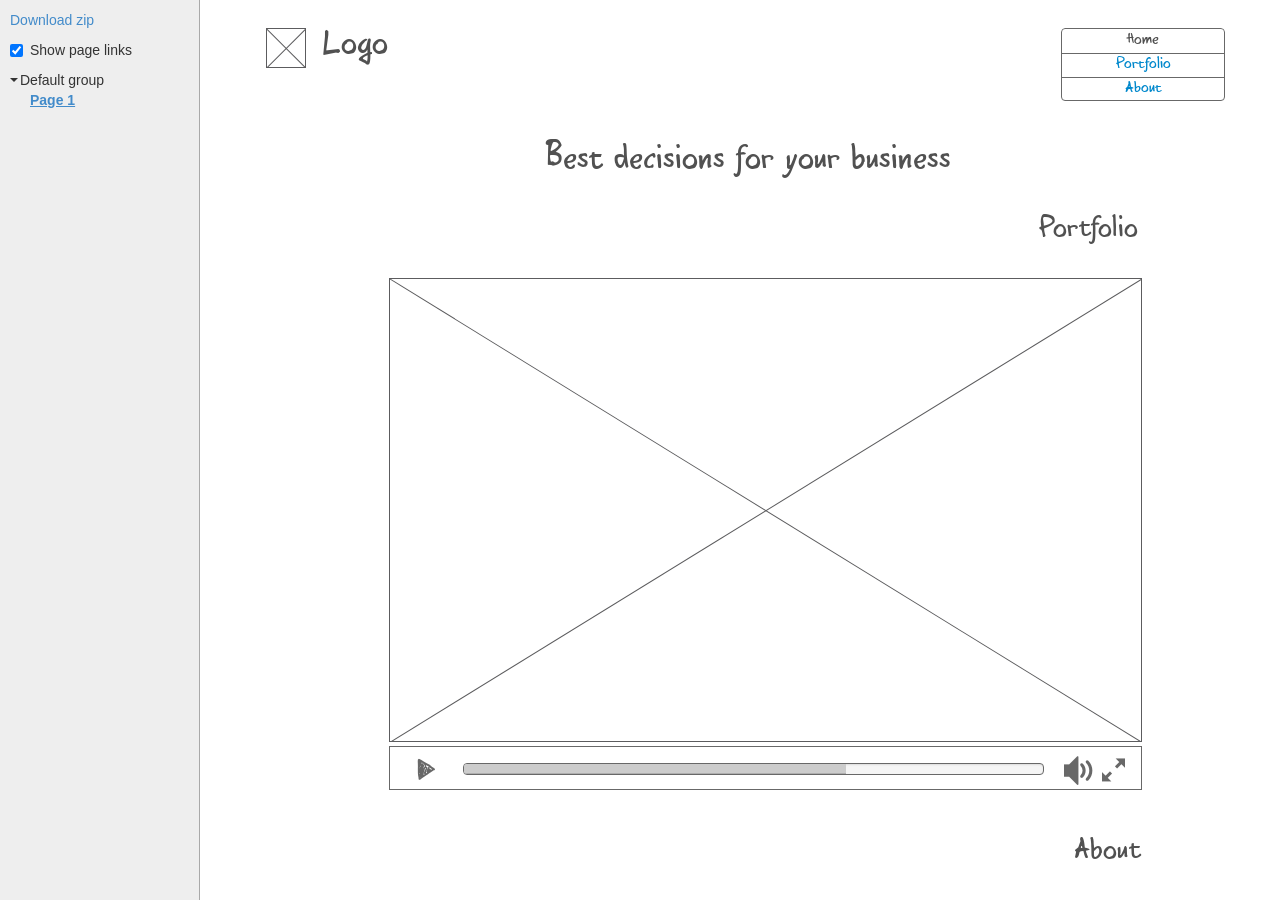
==== index.html @ 9c0547ac "add new files from project" ====
<html>
<head>
    <meta charset="UTF-8">
    <meta http-equiv="X-UA-Compatible" content="IE=edge,chrome=1">

    <link rel="stylesheet" href="common-files/css/bootstrap.min.css">    
    <link rel="stylesheet" href="common-files/css/preview-v2.css">    
</head>
<body>
	<div class="sidebar" data-bind="with: sidebar">
        <a data-bind="attr: { href: downloadLink }" class="download-link">Download zip</a>
        <div class="checkbox">
            <label><input type="checkbox" data-bind="checked: showLinks"/> Show page links</label>
        </div>
        <div class="tree">
            <ul data-bind="foreach: pageGroups">
                <li><input type="checkbox" checked data-bind="attr: {id: 'Group'+id}"/><label data-bind="attr:{for: 'Group'+id}, text: name"></label>
                    <ul data-bind="foreach: pages">
                        <li><a data-bind="text: name, attr: {href: 'pages/' + id + '.html'}, css: {selected: selected}, click: $parents[1].selectPage"></a></li>
                    </ul>
                </li>
            </ul>
        </div>
    </div>    
    <div class="content" data-bind="with: content">
    	<iframe frameborder="0" data-bind="attr:{ src: pageUrl }"></iframe>
    </div>	

	<script type="text/javascript" src="common-files/js/require.min.js" data-main="scripts/startup"></script>
</body>
</html>
---- common-files/css/preview-v2.css ----
﻿* {
    box-sizing: border-box;
    -webkit-box-sizing: border-box;
    -ms-box-sizing: border-box;
    -o-box-sizing: border-box;
    -moz-box-sizing: border-box;
}
body{
    width: 100%;
}

.sidebar{
    position: absolute;
    left: 0;
    top: 0;
    width: 200px;
    bottom: 0;
    border-right: 1px solid darkgray;
    background: #EEE;
    padding-left: 10px;
    padding-top: 10px;
    padding-bottom: 10px;
    overflow-y: scroll;
}
.content{
    position: absolute;
    left: 200px;
    right: 0;
    top: 0;
    bottom: 0;
}

.content iframe{
    width: 100%;
    height: 100%;
}

.download-link {
    margin-bottom: 10px;
    display: block;
}

.tree ul,
.tree li {
    padding: 0;
    margin: 0;
    list-style: none;
}

.tree input {
    position: absolute;
    opacity: 0;
}

.tree input + label + ul {
    margin: 0 0 0 20px;
}

.tree input ~ ul {
    display: none;
}

.tree label {
    padding-left: 10px;
    position: relative;
    margin: 0;
    font-weight: normal;
}

.tree label,
.tree label::before {
    cursor: pointer;
}

.tree input:checked:not(:disabled) ~ ul {
    display: block;
}

.tree label::before{
    content: "";
    width: 0;
    height: 0;
    position: absolute;
    left: 0;
    top: 50%;
}

.tree input:checked + label::before {
    border-top: 4px solid;
    border-right: 4px solid transparent;
    border-left: 4px solid transparent;
    margin-top: -2px;
}

.tree input:not(:checked) + label::before {
    border-left: 4px solid;
    border-top: 4px solid transparent;
    border-bottom: 4px solid transparent;
    margin-top: -4px;
}

.tree label, .tree a{
    max-width: 90%;
    overflow: hidden;
    text-overflow: ellipsis;
    white-space: nowrap;
    display: block;
}

.tree a.selected{
    text-decoration: underline;
    font-weight: bold;
}
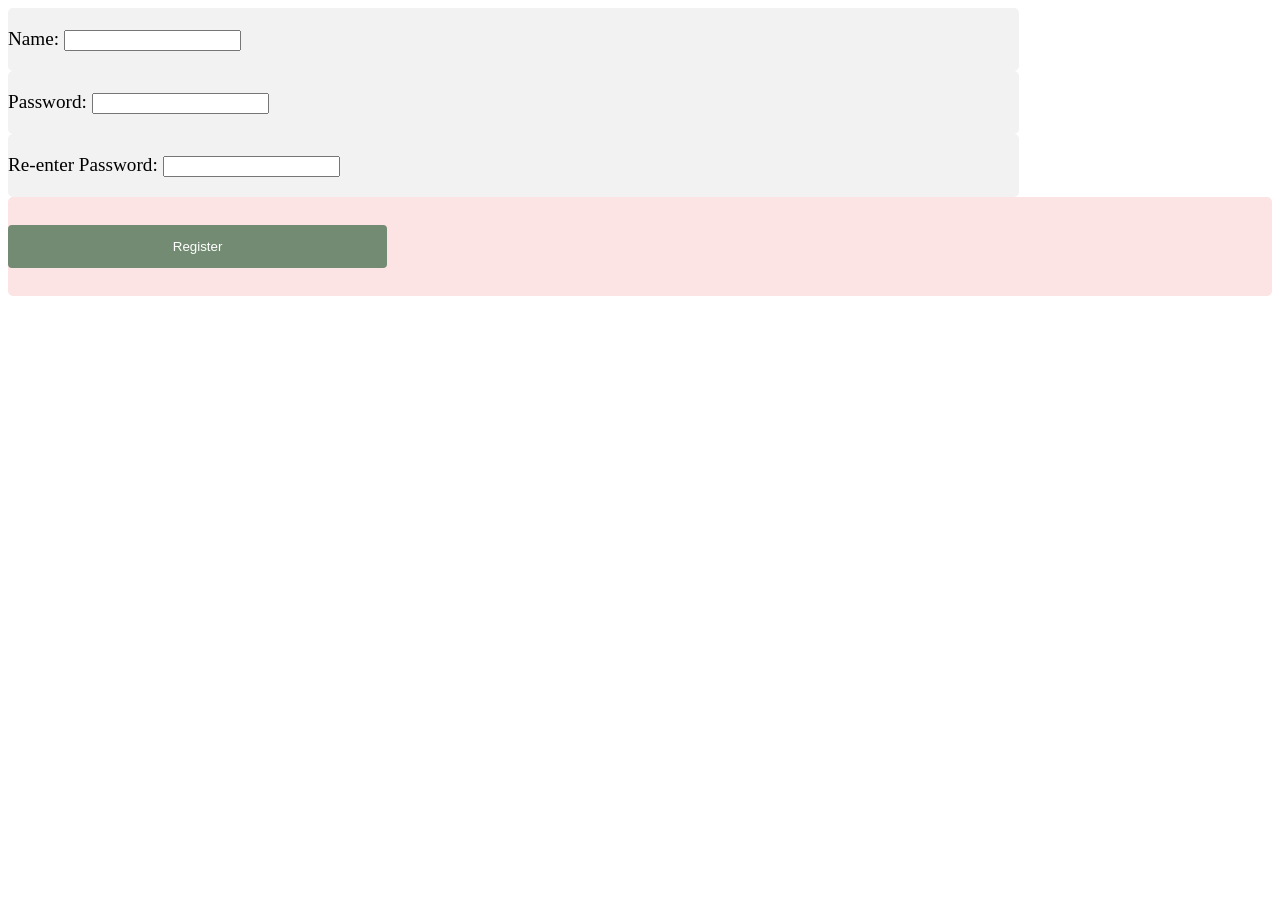
==== commit f0160175: "add from css" ====
--- a/index.html
+++ b/index.html
@@ -1,31 +1,125 @@
+<!DOCTYPE html>
 <html>
 <head>
-    <meta charset="UTF-8">
-    <meta http-equiv="X-UA-Compatible" content="IE=edge,chrome=1">
-
-    <link rel="stylesheet" href="common-files/css/bootstrap.min.css">    
-    <link rel="stylesheet" href="common-files/css/preview-v2.css">    
+<!--<link href="normalize.css" rel="stylesheet" type="text/css" >-->
+<link href="style.css" rel="stylesheet" type="text/css" >
+<script src="validator.js" type="text/javascript"></script>  
 </head>
 <body>
-	<div class="sidebar" data-bind="with: sidebar">
-        <a data-bind="attr: { href: downloadLink }" class="download-link">Download zip</a>
-        <div class="checkbox">
-            <label><input type="checkbox" data-bind="checked: showLinks"/> Show page links</label>
-        </div>
-        <div class="tree">
-            <ul data-bind="foreach: pageGroups">
-                <li><input type="checkbox" checked data-bind="attr: {id: 'Group'+id}"/><label data-bind="attr:{for: 'Group'+id}, text: name"></label>
-                    <ul data-bind="foreach: pages">
-                        <li><a data-bind="text: name, attr: {href: 'pages/' + id + '.html'}, css: {selected: selected}, click: $parents[1].selectPage"></a></li>
-                    </ul>
-                </li>
-            </ul>
-        </div>
-    </div>    
-    <div class="content" data-bind="with: content">
-    	<iframe frameborder="0" data-bind="attr:{ src: pageUrl }"></iframe>
-    </div>	
+  
+<form name="registrationForm" action="register.jsp" onsubmit="return matchpass()" >  
 
-	<script type="text/javascript" src="common-files/js/require.min.js" data-main="scripts/startup"></script>
+<div class = "inputwithlabel">
+<label for "name" > Name: </label><input class="inputtext cl1" type="text" name="name" id = "name" pattern="[A-Z][a-z]{1,9}" oninvalid="this.setCustomValidity('Enter Name as Capitallower')" oninput="setCustomValidity('')" required/><br/>  
+</div>
+
+<div class = "inputwithlabel">
+Password: <input class="inputtext cl1" type="password" name="password" id="password" required/><br/>  
+</div>
+<div class = "inputwithlabel">
+Re-enter Password: <input class="inputtext cl1" type="password" id="password2"/><br/>  
+</div>
+
+<p id="confirmError" hidden></p>
+
+<div class = "buttonHolder">
+<input type="submit" value="Register">  
+</div>
+</form> 
+
+
 </body>
-</html>+</html>
+
+
+<!-- <!DOCTYPE html>
+<html>
+<head>
+
+<script src="validator.js" type="text/javascript"></script>
+
+
+
+<script>
+
+
+function validateForm1() {
+    var x = document.forms["myForm"]["fname"].value;
+    if (x == "") {
+        alert("Name must be filled out");
+        return false;
+    }
+}
+
+function check(input) {  
+    if(input.validity.typeMismatch){  
+        input.setCustomValidity("Dude  is not a valid email. Enter something nice!!");  
+    }  
+    else {  
+        input.setCustomValidity("");  
+    }                 
+} 
+
+
+function attachHandler(el, evtname, fn) {
+    if (el.addEventListener) {
+        el.addEventListener(evtname, fn.bind(el), false);
+    } else if (el.attachEvent) {
+        el.attachEvent('on' + evtname, fn.bind(el));
+    }
+}
+attachHandler(window, "load", function(){
+    var ele = document.querySelector("input[name=Password]");
+     attachHandler(ele, "invalid", function () {alert('i');
+        this.setCustomValidity("Please enter at least 5 characters.");
+        this.setCustomValidity("");
+    });
+});
+
+</script>
+</head>
+<body>
+
+
+
+<form name="myForm" "
+onsubmit="return validateForm()" method="post">
+
+<label for="mail">I would like you to provide me an e-mail</label>
+  <input type="email" id="mail" name="mail">
+  
+  
+  <label for="password">Password</label>
+  <input type="password" id="password" name="password">
+  
+  <label for="confirmpassword">Confirm password</label>
+  <input type="confirmpassword" id="confirmpassword" name="confirmpassword">
+  
+  
+  <input required maxlength="255" id="information_name" minlength=1 name="information[name]" oninvalid="setCustomValidity('Should not be left empty.')" 
+   oninput="setCustomValidity('')" />
+  
+  
+  
+Name: <input type="text" name="fname" required pattern="[A-Z][a-z]{1,9}" title = "Enter not more than 10 charactes">
+<input type="submit" value="Submit">
+</form>
+
+</body>
+</html>
+
+ <!DOCTYPE html>
+<html>
+<head>
+<title>Font Awesome Icons</title>
+<meta name="viewport" content="width=device-width, initial-scale=1">
+<link rel="stylesheet" href="font-awesome-4.7.0/css/font-awesome.css">
+</head>
+<body>
+
+<i class="fa fa-car"></i>
+<i class="fa fa-car" style="font-size:48px;"></i>
+<i class="fa fa-car" style="font-size:60px;color:red;"></i>
+
+</body>
+</html>-->
--- a/style.css
+++ b/style.css
@@ -0,0 +1,60 @@
+.form{
+	width: 50%;
+    padding: 25px 20px;
+    margin: 8px 0;
+    border: 5px solid rgb(54, 163, 127);
+    border-radius: 4px;
+    box-sizing: border-box;
+    display: inline-block;
+     
+}
+
+iframe {
+    display: inline;
+    width: 30%;
+    clear:both;
+}
+
+input[type=submit] {
+    width: 30%;
+    background-color: rgb(114, 139, 114);
+    color: white;
+    padding: 14px 20px;
+    margin: 8px 0;
+    border: none;
+    border-radius: 4px;
+    cursor: pointer
+    
+}
+
+input[type=submit]:hover {
+    background-color: #45a049;
+}
+
+
+
+
+
+.inputwithlabel{
+width: 80%;
+ /*color: red;*/
+ font-size:120%;
+}
+
+
+.buttonHolder{
+background-color: #fce4e4;
+}
+
+
+div {
+    border-radius: 5px;
+    background-color: #f2f2f2;
+    padding: 20px 0px ;
+}
+
+legend {
+    text-align: center;
+    color:#804050;
+}
+
